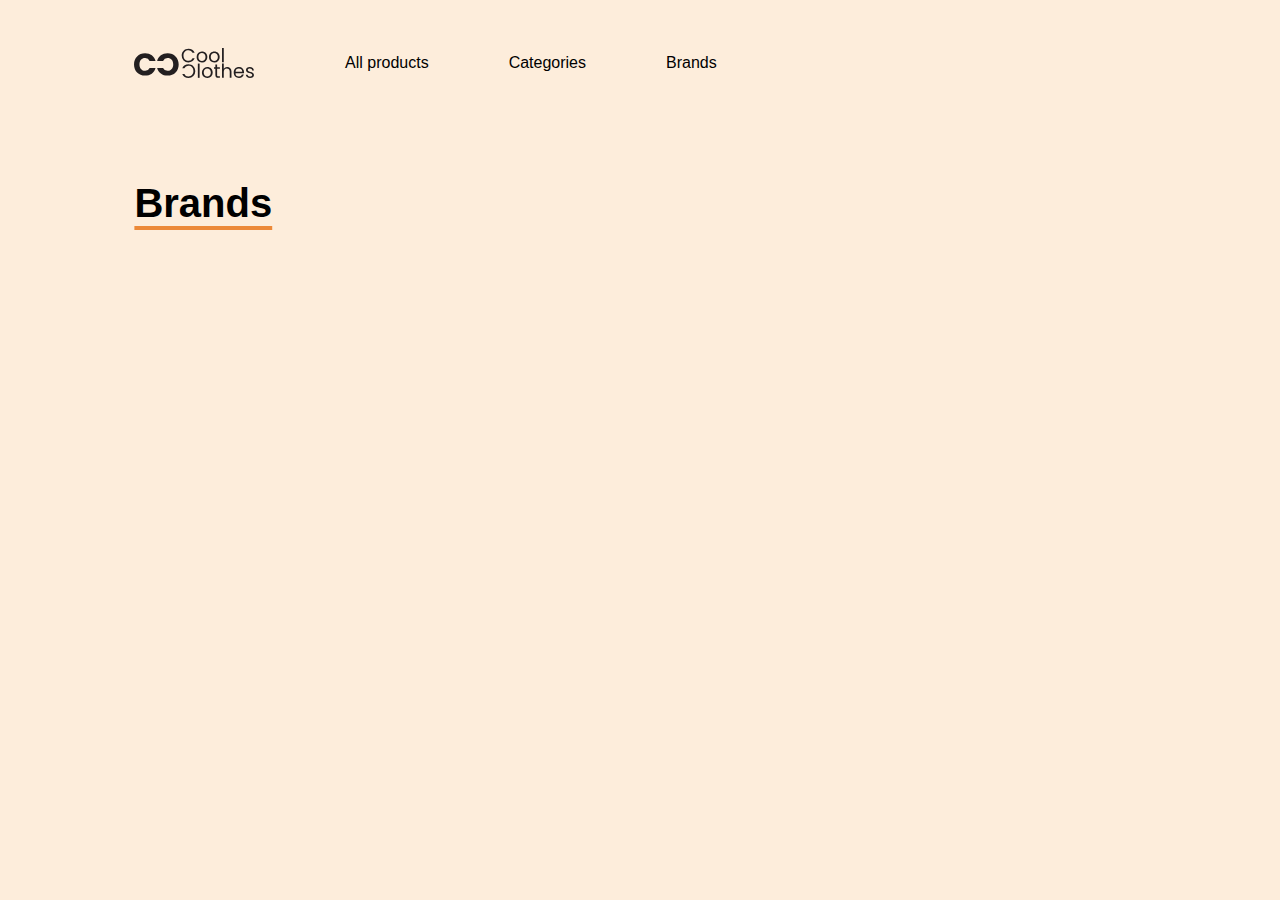
==== brands.html @ 1694363c "brand list" ====
<!DOCTYPE html>
<html lang="en">
  <head>
    <meta charset="UTF-8" />
    <meta http-equiv="X-UA-Compatible" content="IE=edge" />
    <meta name="viewport" content="width=device-width, initial-scale=1.0" />
    <title>Brands</title>
    <link rel="stylesheet" href="css/styles.css" />
    <link rel="stylesheet" href="css/brands-styles.css" />
  </head>
  <header>
    <nav>
      <a href="index.html" aria-label="Nav logo"
        ><img id="nav-logo" src="logo.svg" alt="Navbar logo" width="200"
      /></a>
      <ul>
        <li><a href="category.html">All products</a></li>
        <li><a href="category.html">Categories</a></li>
        <li><a href="#">Brands</a></li>
      </ul>
    </nav>
  </header>
  <body>
    <div id="brands-container">
      <h1>Brands</h1>
      <div id="brand-list-container">
        <template id="brand-letter-template">
          <div class="brand-letter-container">
            <h2 class="brand-letter"></h2>
            <ul>
              <template id="brand-link-template">
                <li>
                  <a href="" aria-label="brand-link" class="brand-link"></a>
                </li>
              </template>
            </ul>
          </div>
        </template>
      </div>
    </div>
    <script src="js/brands.js"></script>
  </body>
</html>
---- css/styles.css ----
* {
  box-sizing: border-box;
}

body {
  font-family: "Poppins", sans-serif;
  background-color: rgb(253, 237, 219);
}

nav {
  display: flex;
  padding: 30px 0 30px 0;
  margin-left: 10%;
}

nav > a {
  display: flex;
  align-items: center;
  width: 15%;
}

#nav-logo {
  width: 120px;
}

nav ul {
  width: 60%;
  display: flex;
  list-style-type: none;
}

nav ul li {
  margin-right: 80px;
  white-space: nowrap;
}

nav ul li a {
  text-decoration: none;
  color: black;
}

nav ul li a:hover {
  color: rgb(247, 190, 144);
}

@media screen and (max-width: 600px) {
  nav ul li {
    margin-right: 40px;
  }

  nav ul li a {
    font-size: 2.5vw;
  }
}
---- css/brands-styles.css ----
#brands-container {
  margin: 5% 10% 5% 10%;
}

#brands-container h1 {
  font-size: 2.5rem;
  text-decoration: underline rgb(236, 137, 56);
  text-underline-position: under;
}

#brand-list-container h2 {
  font-size: 1.8rem;
  margin: 20px 0 0 0;
}

.brand-letter-container {
  margin-top: 60px;
}

.brand-letter-container ul {
  list-style-type: none;
  padding-inline-start: 0;
  margin: 0;
  display: grid;
  grid-template-columns: repeat(auto-fill, minmax(350px, 1fr));
}

.brand-letter-container ul li {
  margin-right: 40px;
  margin-top: 15px;
  border-bottom: 1px solid #a0a0a0;
}

.brand-letter-container ul li:hover {
  background-color: rgb(247, 190, 144);
  cursor: pointer;
}

.brand-letter-container ul li a {
  padding: 13px 0 13px 15px;
  text-decoration: none;
  color: black;
  display: inline-block;
  width: 100%;
  height: 100%;
}
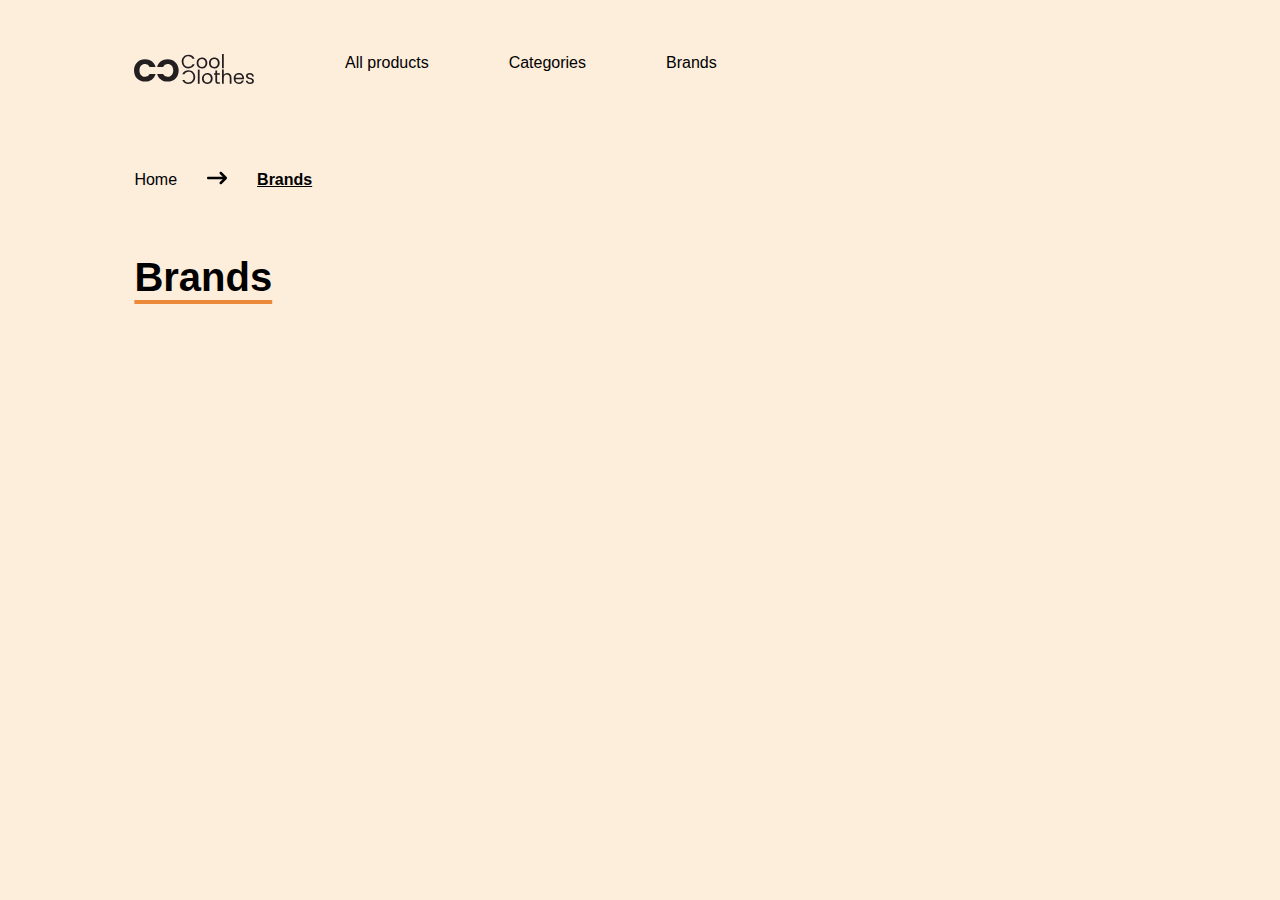
==== commit 4927bfa3: "add categories dropdown" ====
--- a/brands.html
+++ b/brands.html
@@ -21,6 +21,12 @@
     </nav>
   </header>
   <body>
+    <main>
+      <div class="breadcrumb-container">
+        <span><a href="/index.html">Home</a></span>
+        <span><img src="images/arrow.svg" alt="right-arrow" width="20"></span>
+        <span class="selected-crumb"><a href="/brands.html">Brands</a></span>
+      </div>
     <div id="brands-container">
       <h1>Brands</h1>
       <div id="brand-list-container">
@@ -40,4 +46,5 @@
     </div>
     <script src="js/brands.js"></script>
   </body>
+</main>
 </html>
--- a/css/styles.css
+++ b/css/styles.css
@@ -1,10 +1,17 @@
+:root {
+  --background-color: rgb(253, 237, 219);
+  --primary-color: rgb(236, 137, 56);
+  --secondary-color: rgb(247, 190, 144);
+  --first-container-margin: 3% 10% 5% 10%;
+}
+
 * {
   box-sizing: border-box;
 }
 
 body {
   font-family: "Poppins", sans-serif;
-  background-color: rgb(253, 237, 219);
+  background-color: var(--background-color);
 }
 
 nav {
@@ -23,10 +30,40 @@
   width: 120px;
 }
 
-nav ul {
+nav > ul {
   width: 60%;
   display: flex;
   list-style-type: none;
+}
+
+nav > ul > li:nth-child(2) {
+  position: relative;
+  height: 30px;
+}
+
+nav > ul li:nth-child(2):hover .category-list {
+  display: block;
+}
+
+.category-dropwdown {
+  position: absolute;
+  display: inline-block;
+}
+
+nav .category-list {
+  position: absolute;
+  top: 30px;
+  padding: 5px 0px;
+  list-style-type: none;
+  padding-inline-start: 0;
+  background-color: white;
+  display: none;
+  box-shadow: 0px 8px 16px 0px rgba(0, 0, 0, 0.2);
+}
+
+nav .category-list li {
+  padding: 14px 14px;
+  font-size: 0.8rem;
 }
 
 nav ul li {
@@ -40,7 +77,7 @@
 }
 
 nav ul li a:hover {
-  color: rgb(247, 190, 144);
+  color: var(--secondary-color);
 }
 
 @media screen and (max-width: 600px) {
@@ -52,3 +89,53 @@
     font-size: 2.5vw;
   }
 }
+
+.popular-brands-container {
+  margin: 5% 10% 5% 10%;
+}
+
+.popular-brands-container h1 {
+  font-size: 2.5rem;
+  text-decoration: underline var(--primary-color);
+  text-underline-position: under;
+}
+
+.brand-logo-container {
+  display: flex;
+  column-gap: 30px;
+  row-gap: 30px;
+  flex-wrap: wrap;
+}
+
+.brand-logo-container img {
+  object-fit: cover;
+}
+
+@media screen and (max-width: 840px) {
+  .brand-logo-container img {
+    width: 100px;
+    height: 100px;
+  }
+}
+
+.breadcrumb-container {
+  margin-bottom: 40px;
+  margin-left: 10%;
+  margin-top: 3%;
+  display: flex;
+  align-items: center;
+}
+
+.breadcrumb-container span {
+  margin-right: 30px;
+}
+
+.breadcrumb-container a {
+  text-decoration: none;
+  color: black;
+}
+
+.breadcrumb-container .selected-crumb {
+  font-weight: 700;
+  text-decoration: underline black;
+}
--- a/css/brands-styles.css
+++ b/css/brands-styles.css
@@ -4,7 +4,7 @@
 
 #brands-container h1 {
   font-size: 2.5rem;
-  text-decoration: underline rgb(236, 137, 56);
+  text-decoration: underline var(--primary-color);
   text-underline-position: under;
 }
 
@@ -32,7 +32,7 @@
 }
 
 .brand-letter-container ul li:hover {
-  background-color: rgb(247, 190, 144);
+  background-color: var(--secondary-color);
   cursor: pointer;
 }
 
